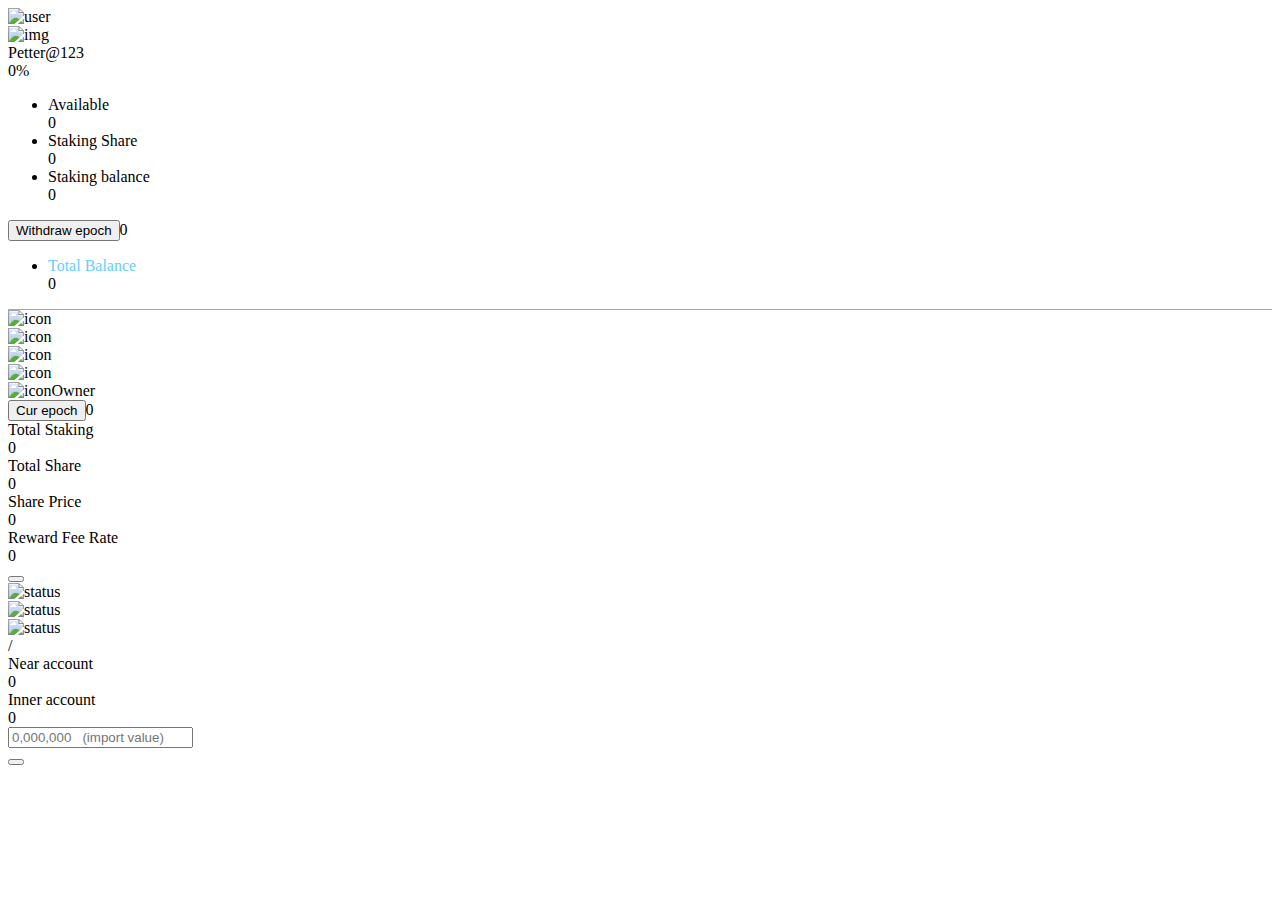
==== index.html @ b902b621 "充值转账" ====
<!DOCTYPE html>
<html lang="en">
<head>
    <meta charset="UTF-8">
    <meta
            name="viewport"
            content="width=device-width, initial-scale=1.0, user-scalable=no"
    />
    <title>NEAR名片</title>
    <link href="./assets/css/reset.css" rel="stylesheet" type="text/css" />
    <link href="assets/css/index.css" rel="stylesheet" type="text/css" />
    <link href="./assets/css/dialog.css" rel="stylesheet" type="text/css" />
    <script src="assets/js/offset.js"></script>
    <script type="text/javascript" src="https://api.map.baidu.com/api?v=2.0&ak=KOmVjPVUAey1G2E8zNhPiuQ6QiEmAwZu&__ec_v__=20190126"></script>
</head>
<body>

<div class="login-wrap">
    <div class="users">
        <img src="assets/images/t001.png" alt="user">
    </div>
    <div class="detailWrap">
        <div class="detailBoxBg">
            <img src="assets/images/bg3.png" alt="img">
            <div class="boxTopIcon">
                Petter@123
                <!--<img src="assets/images/btn01.png" alt="btn">-->
            </div>
            <div class="detailBox">
                <div class="detailBoxTop clearfix">
                    <div class="right">
                        <div class="canvasWrap">
                            <div id="canvas"></div>
                            <div class="canvasText"><span class="scale">0%</span></div>
                        </div>
                    </div>
                    <div class="detailNums">
                        <ul>
                            <li>
                                <div class="BTLeft BTLeftBor left">Available</div>
                                <div class="BTLeft left Available">0</div>
                            </li>
                            <li>
                                <div class="BTLeft BTLeftBor left">Staking Share</div>
                                <div class="BTLeft left StakingShare">0</div>
                            </li>
                            <li>
                                <div class="BTLeft BTLeftBor left">Staking balance</div>
                                <div class="BTLeft left StakingBalance">0</div>
                            </li>
                        </ul>
                    </div>
                </div>
                <div class="detailBoxTop clearfix" style="border-bottom:1px solid #a3a8ae">
                    <div class="right">
                        <div class="canvasTest"><button>Withdraw epoch</button><span class="withdrawEpoch">0</span></div>
                    </div>
                    <div class="detailNums">
                        <ul>
                            <li>
                                <div class="BTLeft BTLeftBor left" style="color: #68cdff;">Total Balance</div>
                                <div class="BTLeft left TotalBalance">0</div>
                            </li>
                        </ul>
                    </div>
                </div>
                <div class="detailBoxBottom">
                    <div class="buttonList"><div class="buttonListIcon" data-type="Deposit"><img src="assets/images/btn02.png" alt="icon"></div></div>
                    <div class="buttonList"><div class="buttonListIcon" data-type="Withdraw"><img src="assets/images/btn03.png" alt="icon"></div></div>
                    <div class="buttonList"><div class="buttonListIcon" data-type="Stake"><img src="assets/images/btn04.png" alt="icon"></div></div>
                    <div class="buttonList"><div class="buttonListIcon" data-type="Unstake"><img src="assets/images/btn05.png" alt="icon"></div></div>
                </div>
            </div>
        </div>
        <div class="indexCenter">
            <div class="owImg"><img src="assets/images/ow2.png" alt="icon"><span class="Onwer">Owner</span></div>
            <div class="vaImg"><button>Cur epoch</button><span class="curEpoch">0</span></div>
        </div>

    </div>
    <div class="totalWrap">
        <div class="totalist" style="background-image:url('assets/images/bg4.png')">
            <div class="left"><i class="totalIcon" style="background-image:url('assets/images/icon001.png')"></i></div>
            <div class="totalText left"><span>Total Staking</span></div>
            <div class="totalText right"><span class="TotalStaking">0</span></div>
        </div>
        <div class="totalist" style="background-image:url('assets/images/bg5.png');top:-.1rem;">
            <div class="left"><i class="totalIcon" style="background-image:url('assets/images/icon002.png')"></i></div>
            <div class="totalText left"><span>Total Share</span></div>
            <div class="totalText right"><span class="TotalShare">0</span></div>
        </div>
        <div class="totalist" style="background-image:url('assets/images/bg6.png');top:-.2rem;">
            <div class="left"><i class="totalIcon" style="background-image:url('assets/images/icon003.png')"></i></div>
            <div class="totalText left"><span>Share Price</span></div>
            <div class="totalText right"><span class="SharePrice">0</span></div>
        </div>
        <div class="totalist" style="background-image:url('assets/images/bg7.png');top:-.3rem;">
            <div class="left"><i class="totalIcon" style="background-image:url('assets/images/icon004.png')"></i></div>
            <div class="totalText left"><span>Reward Fee Rate</span></div>
            <div class="totalText right"><span class="RewardFeeRate">0</span></div>
        </div>
    </div>
</div>
<div class="layerWrap">
    <div class="layerBox">
        <div class="layerTop">
            <span class="accountType" data-type="Deposit" style="background-image:url('assets/images/Deposit.png')"></span>
            <button></button>
        </div>
        <div class="layerStatusWrap">
            <div class="layerStatusList on">
                <img class="neTag1" src="assets/images/ne03.png" alt="status">
            </div>
            <div class="layerStatusList">
                <img src="assets/images/ne02.png" alt="status">
            </div>
            <div class="layerStatusList on">
                <img class="neTag2" src="assets/images/ne01.png" alt="status">
            </div>
        </div>
        <div class="layerTest">
            <div class="layerTestList">
                <i class="layerTestListIcon" style="background-image:url('assets/images/la01.png');width:.25rem;height:.3rem;margin-top:-.15rem;"></i>
                <div class="layerTestVal clearfix">
                    <div class="layerTestLeft" style="width:100%;"><span class="boxTopIconB">/</span></div>
                </div>
            </div>
            <div class="layerTestList">
                <i class="layerTestListIcon" style="background-image:url('assets/images/la02.png');width:.28rem;height:.32rem;margin-top:-.16rem;"></i>
                <div class="layerTestVal clearfix">
                    <div class="layerTestLeft"><span class="AvailableBName">Near account</span></div>
                    <div class="layerTestLeft or"><span class="AvailableB">0</span></div>
                </div>
            </div>
            <div class="layerTestList">
                <i class="layerTestListIcon" style="background-image:url('assets/images/la03.png');width:.32rem;height:.28rem;margin-top:-.14rem;"></i>
                <div class="layerTestVal clearfix">
                    <div class="layerTestLeft"><span class="StakingShareBName">Inner account</span></div>
                    <div class="layerTestLeft or"><span class="StakingShareB">0</span></div>
                </div>
            </div>
            <div class="layerTestList isShow" style="display: none;">
                <i class="layerTestListIcon" style="background-image:url('assets/images/la06.png');width:.32rem;height:.28rem;margin-top:-.14rem;"></i>
                <div class="layerTestVal clearfix">
                    <div class="layerTestLeft"><span class="StakingPriceBName">Staking share</span></div>
                    <div class="layerTestLeft or"><span class="StakingPriceB">0</span></div>
                </div>
            </div>
            <div class="layerTestList">
                <i class="layerTestListIcon" style="background-image:url('assets/images/la04.png');width:.35rem;height:.32rem;margin-top:-.16rem;"></i>
                <div class="layerTestVal clearfix">
                    <div class="layerTestLeft" style="width:100%;"><span><input class="layerValTest" type="text" placeholder="0,000,000   (import value)"></span></div>
                </div>
            </div>
        </div>
        <div class="layerButtonWrap">
            <button class="uploadBtn"></button>
        </div>
    </div>
</div>
<script src="https://cdn.jsdelivr.net/gh/nearprotocol/near-api-js/dist/near-api-js.js"></script>
<script src="https://cdn.jsdelivr.net/npm/js-cookie@2/src/js.cookie.min.js"></script>
<script src="./assets/js/jquery.js"></script>
<script src="./assets/js/base64.js"></script>
<script src="./assets/js/dialog.js"></script>
<script src="./assets/js/echarts.min.js"></script>
<script src="./assets/js/echarts_event.js"></script>
<script src="./config.js"></script>
<script src="./assets/js/main.js"></script>
<script src="./assets/js/index.js"></script>
</body>
</html>
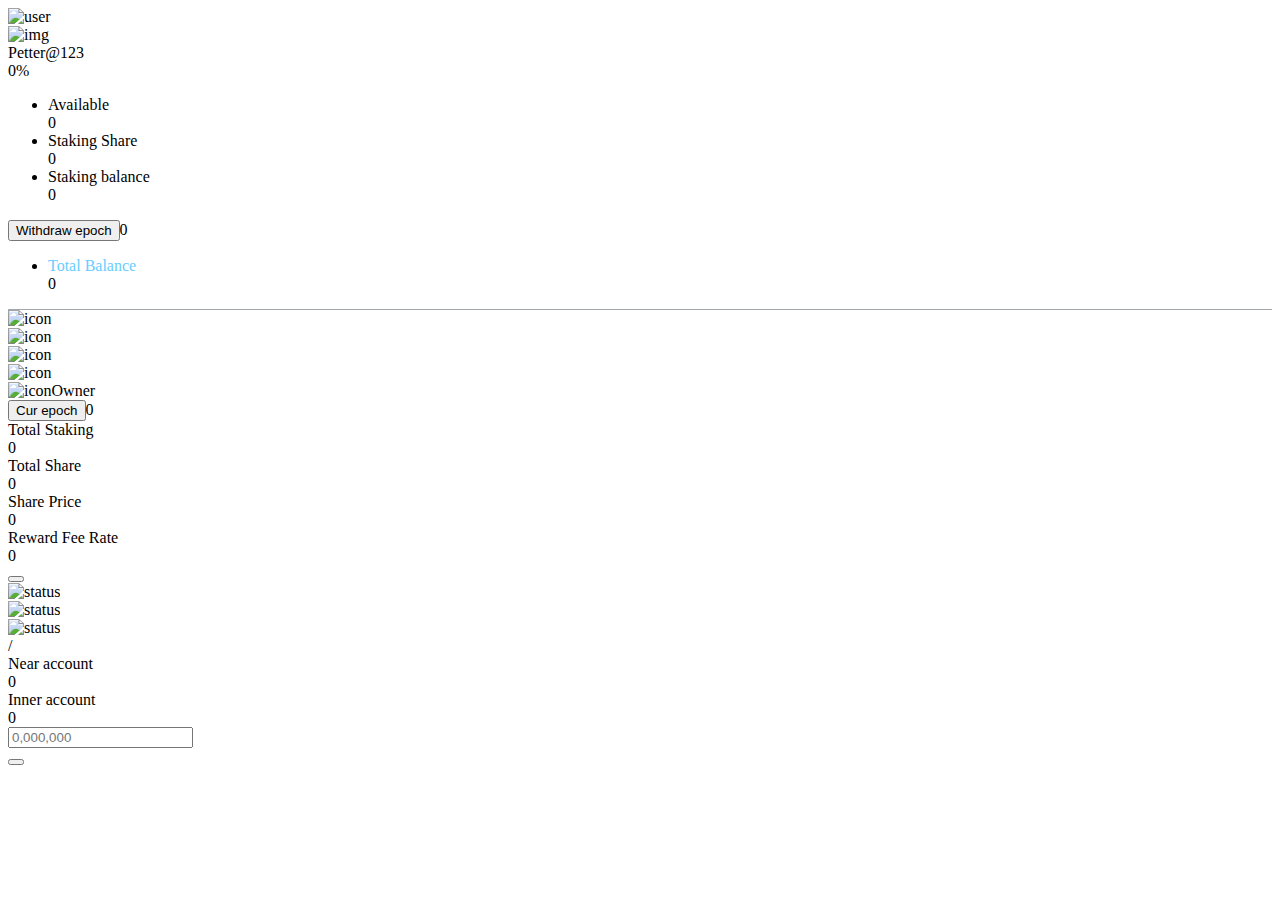
==== commit bb415a6d: "充值转账显示near amount3" ====
--- a/index.html
+++ b/index.html
@@ -149,7 +149,7 @@
             <div class="layerTestList">
                 <i class="layerTestListIcon" style="background-image:url('assets/images/la04.png');width:.35rem;height:.32rem;margin-top:-.16rem;"></i>
                 <div class="layerTestVal clearfix">
-                    <div class="layerTestLeft" style="width:100%;"><span><input class="layerValTest" type="text" placeholder="0,000,000   (import value)"></span></div>
+                    <div class="layerTestLeft" style="width:100%;"><span><input class="layerValTest" type="text" placeholder="0,000,000"></span></div>
                 </div>
             </div>
         </div>
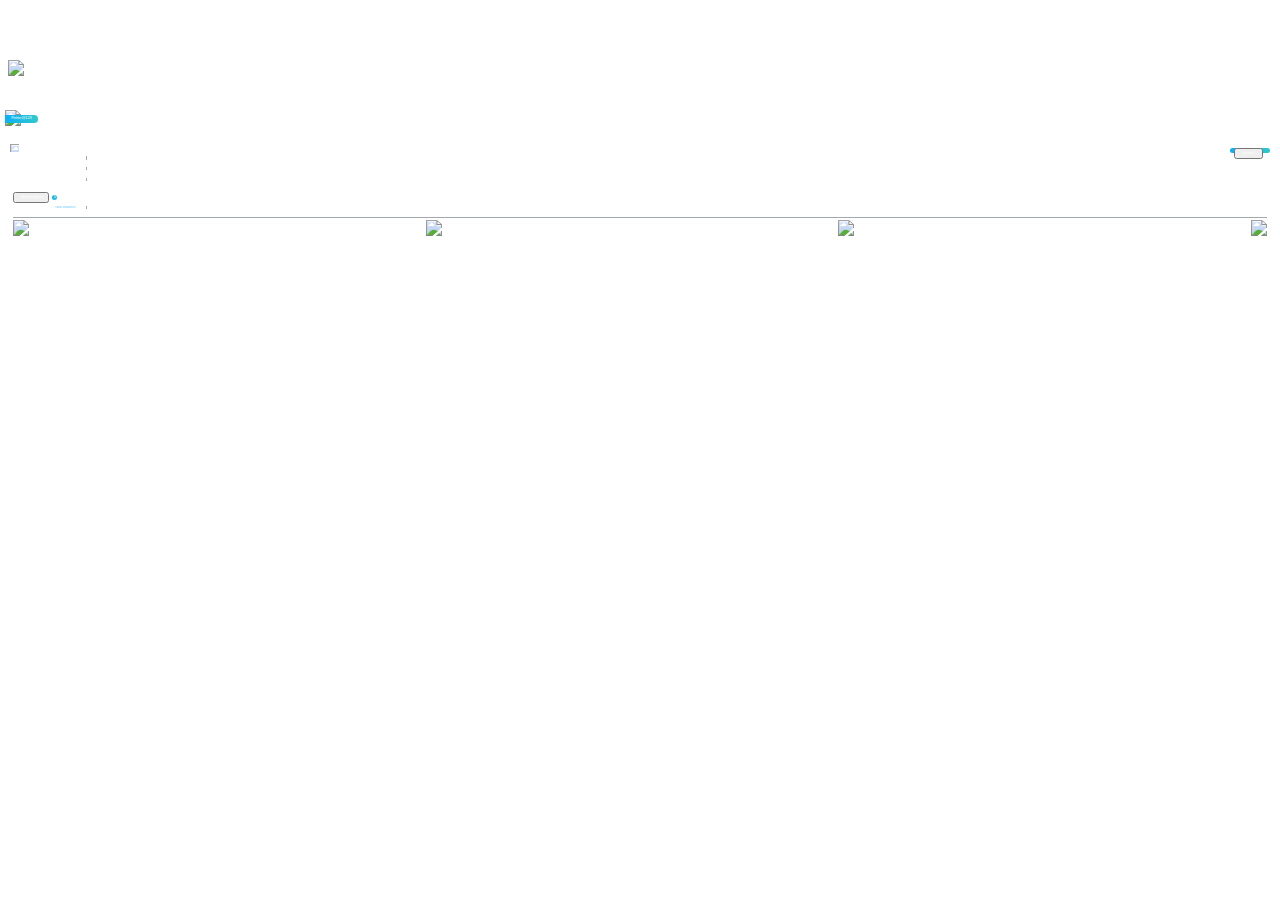
==== commit a1255977: "edition 0.1" ====
--- a/index.html
+++ b/index.html
@@ -9,7 +9,7 @@
     <title>NEAR名片</title>
     <link href="./assets/css/reset.css" rel="stylesheet" type="text/css" />
     <link href="assets/css/index.css" rel="stylesheet" type="text/css" />
-    <link href="./assets/css/dialog.css" rel="stylesheet" type="text/css" />
+    <link href="./assets/css/layer.css" rel="stylesheet" type="text/css" />
     <script src="assets/js/offset.js"></script>
     <script type="text/javascript" src="https://api.map.baidu.com/api?v=2.0&ak=KOmVjPVUAey1G2E8zNhPiuQ6QiEmAwZu&__ec_v__=20190126"></script>
 </head>
@@ -37,8 +37,8 @@
                     <div class="detailNums">
                         <ul>
                             <li>
-                                <div class="BTLeft BTLeftBor left">Available</div>
-                                <div class="BTLeft left Available">0</div>
+                                <div class="BTLeft BTLeftBor left">Inner balance</div>
+                                <div class="BTLeft left Available nicon">0</div>
                             </li>
                             <li>
                                 <div class="BTLeft BTLeftBor left">Staking Share</div>
@@ -46,7 +46,7 @@
                             </li>
                             <li>
                                 <div class="BTLeft BTLeftBor left">Staking balance</div>
-                                <div class="BTLeft left StakingBalance">0</div>
+                                <div class="BTLeft left StakingBalance nicon">0</div>
                             </li>
                         </ul>
                     </div>
@@ -59,7 +59,7 @@
                         <ul>
                             <li>
                                 <div class="BTLeft BTLeftBor left" style="color: #68cdff;">Total Balance</div>
-                                <div class="BTLeft left TotalBalance">0</div>
+                                <div class="BTLeft left TotalBalance nicon">0</div>
                             </li>
                         </ul>
                     </div>
@@ -82,7 +82,7 @@
         <div class="totalist" style="background-image:url('assets/images/bg4.png')">
             <div class="left"><i class="totalIcon" style="background-image:url('assets/images/icon001.png')"></i></div>
             <div class="totalText left"><span>Total Staking</span></div>
-            <div class="totalText right"><span class="TotalStaking">0</span></div>
+            <div class="totalText right"><span class="TotalStaking nicon">0</span></div>
         </div>
         <div class="totalist" style="background-image:url('assets/images/bg5.png');top:-.1rem;">
             <div class="left"><i class="totalIcon" style="background-image:url('assets/images/icon002.png')"></i></div>
@@ -92,7 +92,7 @@
         <div class="totalist" style="background-image:url('assets/images/bg6.png');top:-.2rem;">
             <div class="left"><i class="totalIcon" style="background-image:url('assets/images/icon003.png')"></i></div>
             <div class="totalText left"><span>Share Price</span></div>
-            <div class="totalText right"><span class="SharePrice">0</span></div>
+            <div class="totalText right"><span class="SharePrice nicon">0</span></div>
         </div>
         <div class="totalist" style="background-image:url('assets/images/bg7.png');top:-.3rem;">
             <div class="left"><i class="totalIcon" style="background-image:url('assets/images/icon004.png')"></i></div>
@@ -110,62 +110,72 @@
         <div class="layerStatusWrap">
             <div class="layerStatusList on">
                 <img class="neTag1" src="assets/images/ne03.png" alt="status">
+                <div class="layerTestTitle fromName">Inner balance</div>
+                <div class="layerTestDetail fromBalanceQuantity">500</div>
             </div>
-            <div class="layerStatusList">
+            <div class="layerStatusList" style="padding-top:.4rem;">
                 <img src="assets/images/ne02.png" alt="status">
             </div>
             <div class="layerStatusList on">
                 <img class="neTag2" src="assets/images/ne01.png" alt="status">
+                <div class="layerTestTitle toName">Inner balance</div>
+                <div class="layerTestDetail nicon3"><span class="toBalanceQuantity">500</span><i></i></div>
             </div>
         </div>
-        <div class="layerTest">
-            <div class="layerTestList">
-                <i class="layerTestListIcon" style="background-image:url('assets/images/la01.png');width:.25rem;height:.3rem;margin-top:-.15rem;"></i>
-                <div class="layerTestVal clearfix">
-                    <div class="layerTestLeft" style="width:100%;"><span class="boxTopIconB">/</span></div>
-                </div>
-            </div>
-            <div class="layerTestList">
-                <i class="layerTestListIcon" style="background-image:url('assets/images/la02.png');width:.28rem;height:.32rem;margin-top:-.16rem;"></i>
-                <div class="layerTestVal clearfix">
-                    <div class="layerTestLeft"><span class="AvailableBName">Near account</span></div>
-                    <div class="layerTestLeft or"><span class="AvailableB">0</span></div>
-                </div>
-            </div>
-            <div class="layerTestList">
-                <i class="layerTestListIcon" style="background-image:url('assets/images/la03.png');width:.32rem;height:.28rem;margin-top:-.14rem;"></i>
-                <div class="layerTestVal clearfix">
-                    <div class="layerTestLeft"><span class="StakingShareBName">Inner account</span></div>
-                    <div class="layerTestLeft or"><span class="StakingShareB">0</span></div>
-                </div>
-            </div>
-            <div class="layerTestList isShow" style="display: none;">
-                <i class="layerTestListIcon" style="background-image:url('assets/images/la06.png');width:.32rem;height:.28rem;margin-top:-.14rem;"></i>
-                <div class="layerTestVal clearfix">
-                    <div class="layerTestLeft"><span class="StakingPriceBName">Staking share</span></div>
-                    <div class="layerTestLeft or"><span class="StakingPriceB">0</span></div>
-                </div>
-            </div>
-            <div class="layerTestList">
-                <i class="layerTestListIcon" style="background-image:url('assets/images/la04.png');width:.35rem;height:.32rem;margin-top:-.16rem;"></i>
-                <div class="layerTestVal clearfix">
-                    <div class="layerTestLeft" style="width:100%;"><span><input class="layerValTest" type="text" placeholder="0,000,000"></span></div>
-                </div>
+        <div class="layerWriteWrap">
+            <div class="layerWriteName">Deposit amount</div>
+            <div class="layerTestWrite">
+                <input class="layerValTest" type="text" placeholder="0,000,000" onkeyup="this.value=this.value.replace(/[^\d]/g,'')" onpause="this.value=this.value.replace(/[^\d]/g,'')">
             </div>
         </div>
+        <!--<div class="layerTest">-->
+            <!--<div class="layerTestList">-->
+                <!--<i class="layerTestListIcon" style="background-image:url('assets/images/la01.png');width:.25rem;height:.3rem;margin-top:-.15rem;"></i>-->
+                <!--<div class="layerTestVal clearfix">-->
+                    <!--<div class="layerTestLeft" style="width:100%;"><span class="boxTopIconB">/</span></div>-->
+                <!--</div>-->
+            <!--</div>-->
+            <!--<div class="layerTestList">-->
+                <!--<i class="layerTestListIcon" style="background-image:url('assets/images/la02.png');width:.28rem;height:.32rem;margin-top:-.16rem;"></i>-->
+                <!--<div class="layerTestVal clearfix">-->
+                    <!--<div class="layerTestLeft"><span class="AvailableBName">Near account</span></div>-->
+                    <!--<div class="layerTestLeft or"><span class="AvailableB">0</span></div>-->
+                <!--</div>-->
+            <!--</div>-->
+            <!--<div class="layerTestList">-->
+                <!--<i class="layerTestListIcon" style="background-image:url('assets/images/la03.png');width:.32rem;height:.28rem;margin-top:-.14rem;"></i>-->
+                <!--<div class="layerTestVal clearfix">-->
+                    <!--<div class="layerTestLeft"><span class="StakingShareBName">Inner account</span></div>-->
+                    <!--<div class="layerTestLeft or"><span class="StakingShareB">0</span></div>-->
+                <!--</div>-->
+            <!--</div>-->
+            <!--<div class="layerTestList isShow" style="display: none;">-->
+                <!--<i class="layerTestListIcon" style="background-image:url('assets/images/la06.png');width:.32rem;height:.28rem;margin-top:-.14rem;"></i>-->
+                <!--<div class="layerTestVal clearfix">-->
+                    <!--<div class="layerTestLeft"><span class="StakingPriceBName">Staking share</span></div>-->
+                    <!--<div class="layerTestLeft or"><span class="StakingPriceB">0</span></div>-->
+                <!--</div>-->
+            <!--</div>-->
+            <!--<div class="layerTestList">-->
+                <!--<i class="layerTestListIcon" style="background-image:url('assets/images/la04.png');width:.35rem;height:.32rem;margin-top:-.16rem;"></i>-->
+                <!--<div class="layerTestVal clearfix">-->
+                    <!--<div class="layerTestLeft" style="width:100%;"><span><input class="layerValTest" type="text" placeholder="0.00" onkeyup="this.value=this.value.replace(/[^\d]/g,'')" onpause="this.value=this.value.replace(/[^\d]/g,'')"></span></div>-->
+                <!--</div>-->
+            <!--</div>-->
+        <!--</div>-->
         <div class="layerButtonWrap">
             <button class="uploadBtn"></button>
         </div>
     </div>
 </div>
-<script src="https://cdn.jsdelivr.net/gh/nearprotocol/near-api-js/dist/near-api-js.js"></script>
-<script src="https://cdn.jsdelivr.net/npm/js-cookie@2/src/js.cookie.min.js"></script>
+<script src="./assets/js/near-api-js.js"></script>
+<script src="./assets/js/js.cookie.min.js"></script>
 <script src="./assets/js/jquery.js"></script>
 <script src="./assets/js/base64.js"></script>
-<script src="./assets/js/dialog.js"></script>
+<script src="./assets/js/layer.js"></script>
 <script src="./assets/js/echarts.min.js"></script>
 <script src="./assets/js/echarts_event.js"></script>
-<script src="./config.js"></script>
+<script src="./assets/js/config.js"></script>
 <script src="./assets/js/main.js"></script>
 <script src="./assets/js/index.js"></script>
 </body>
--- a/assets/css/index.css
+++ b/assets/css/index.css
@@ -0,0 +1,439 @@
+.login-wrap {
+    width: 100%;
+    min-height: 100vh;
+    background: url('../images/bg2.jpg');
+    background-size:cover;
+}
+.users{
+    font-size:0;
+    padding-top:6.7vh;
+    padding-bottom:3.75vh;
+    padding-left:.5rem;
+}
+.users img{
+    width:4.97rem;
+    height:auto;
+}
+.detailWrap{
+    padding:0 .3rem;
+}
+.detailBoxBg{
+    position:relative;
+    font-size:0;
+}
+.detailBoxBg img{
+    max-width:100%;
+}
+.detailBox{
+    padding:1rem .5rem .2rem;
+    border-radius:.16rem;
+    position:absolute;
+    left:0;top:0;right:0;
+}
+.boxTopIcon{
+    position:absolute;
+    left:0;top:.34rem;
+    height:.48rem;
+    font-size:.24rem;
+    font-family: arial;
+    line-height:.48rem;
+    color:#fff;
+    padding:0 .4rem;
+    border-top-right-radius:.24rem;
+    border-bottom-right-radius:.24rem;
+    background-image: linear-gradient(to right, #0bb0f6, #30c8cc);
+}
+.boxTopIcon img{
+    width:2.1rem;
+    height:auto;
+}
+
+.detailNums{
+    padding-top:.18rem;
+    margin-right:1.8rem;
+}
+.detailNums ul li:after{clear:both; display:block; height:0; visibility:hidden; line-height:0; content:'\20';}
+.detailNums ul li{
+   font-size:0;
+    overflow:hidden;
+    margin-bottom:.24rem;
+}
+.BTLeft{
+    font-size:.22rem;
+    font-family: arial;
+    line-height:1;
+    color:#fff;
+    /*width:2rem;*/
+    padding-left:.4rem;
+    position:relative;
+}
+.nicon:after{
+    content:'\20';
+    display:block;
+    width:.18rem;
+    height:.18rem;
+    background:url("../images/nicon.png") no-repeat center;
+    background-size:contain;
+    position:absolute;
+    right:-.34rem;
+    top:50%;
+    margin-top:-.09rem;
+}
+.nicon3 span,.nicon3 i{
+    display:inline-block;
+    vertical-align:middle;
+}
+.nicon3 i{
+    width:.24rem;
+    height:.24rem;
+    background:url("../images/nicon3.png") no-repeat center;
+    background-size:contain;
+    margin-left:.14rem;
+}
+.BTLeftBor{
+    width:2rem;
+    border-right:1px solid #a3a8ae;
+    padding-left:.1rem;
+}
+.canvasWrap{
+    width:1.8rem;
+    height:1.7rem;
+    /*overflow:hidden;*/
+    position:relative;
+}
+#canvas{
+    width:2.8rem;
+    height:2.2rem;
+    position:relative;
+    left:-.5rem;
+    top:-.25rem;
+}
+.canvasText{
+    position:absolute;
+    left:0;top:0;right:0;bottom:0;
+    display:none;
+}
+.canvasText span{
+    position:absolute;
+    left:0;top:50%;right:0;
+    margin-top:-.17rem;
+    font-size:.26rem;
+    height:.34rem;
+    line-height:.34rem;
+    text-align:center;
+    color:#fff;
+}
+
+.canvasTest{
+    font-size:0;
+    font-family: arial;
+    padding-top:.18rem;
+}
+.canvasTest button,.canvasTest span{
+    display:inline-block;
+    vertical-align:middle;
+}
+.canvasTest button{
+    display:inline-block;
+    font-size:.18rem;
+    color:#fff;
+    line-height:.34rem;
+    /*width:.77rem;*/
+    /*height:.33rem;*/
+    /*background:url("../images/fr.png") no-repeat center;*/
+    /*background-size:contain;*/
+}
+.canvasTest span{
+    font-size:.18rem;
+    line-height:.34rem;
+    margin-left:.18rem;
+    padding:0 .1rem;
+    color:#fff;
+    border-radius:4px;
+    background-image: linear-gradient(to right, #0bb0f6, #30c8cc);
+}
+
+.detailBoxBottom{
+    display:flex;
+    justify-content:space-between;
+    align-items:center;
+    flex-wrap:nowrap;
+    padding-top:.14rem;
+}
+.buttonListIcon{
+    font-size:0;
+}
+.buttonListIcon img{
+    width:.92rem;
+    height:auto;
+}
+
+.indexCenter{
+    display:flex;
+    justify-content:space-between;
+    align-items:center;
+    flex-wrap:nowrap;
+    padding:2.3vh .3rem 1.8vh;
+    position:relative;
+}
+.owImg,.vaImg{
+    font-size:0;
+
+}
+.owImg img{
+    width:.57rem;
+    height:.44rem;
+    position:absolute;
+    left:.3rem;top:50%;
+    margin-top:-.22rem;
+}
+.owImg span{
+    display:inline-block;
+    max-width:4.2rem;
+    padding-left:.57rem;
+    font-size:.32rem;
+    line-height:.44rem;
+    color:#fff;
+    letter-spacing:1px;
+}
+.vaImg img{
+    width:1.1rem;
+    height:auto;
+}
+.vaImg{
+    height:.34rem;
+    padding:0 .2rem;
+    border-radius:.17rem;
+    background-image: linear-gradient(to right, #0bb0f6, #30c8cc);
+}
+.vaImg button,.vaImg span{
+    display:inline-block;
+    vertical-align:middle;
+}
+.vaImg button{
+    display:inline-block;
+    font-size:.18rem;
+    color:#fff;
+    line-height:.34rem;
+    /*width:.77rem;*/
+    /*height:.33rem;*/
+    /*background:url("../images/fr.png") no-repeat center;*/
+    /*background-size:contain;*/
+}
+.vaImg span{
+    font-size:.18rem;
+    line-height:.34rem;
+    margin-left:.18rem;
+
+    color:#fff;
+
+}
+
+.totalist{
+    width:7.15rem;
+    height:1.34rem;
+    background-repeat:no-repeat;
+    background-position:center;
+    background-size:cover;
+    margin:0 auto;
+    padding-right:.7rem;
+    overflow:hidden;
+    position:relative;
+}
+.totalIcon{
+    display:inline-block;
+    width:.52rem;
+    height:.52rem;
+    background-repeat:no-repeat;
+    background-position:center;
+    background-size:contain;
+    margin-left:.64rem;
+    margin-top:.41rem;
+
+}
+.totalText{
+    padding:.5rem 0;
+    font-size:0;
+}
+.totalist div span{
+    font-size:.22rem;
+    line-height:.34rem;
+    font-weight:bold;
+    color:#fff;
+    padding-left:.44rem;
+    position:relative;
+}
+.totalist div span.nicon{
+    padding-right:.4rem;
+}
+.totalist div span.nicon:after{
+    right:0;
+}
+
+/*弹层*/
+.layerWrap{
+    position:absolute;
+    left:0;top:0;right:0;bottom:0;
+    background-color:rgba(0,0,0,.5);
+    display: none;
+}
+.layerBox{
+    /*height:55%;*/
+    position:absolute;
+    left:0;right:0;bottom:0;
+    border-top-left-radius:.7rem;
+    border-top-right-radius:.7rem;
+    background-color:#fff;
+    padding:.36rem 1.16rem 0;
+}
+.layerTop{
+    position:relative;
+    font-size:0;
+}
+.layerTop span{
+    display:inline-block;
+    width:1.96rem;
+    height:.52rem;
+    background-repeat:no-repeat;
+    background-position:center;
+    background-size:contain;
+    position:relative;
+    margin-left:-.46rem;
+}
+.layerTop button{
+    display: inline-block;
+    width:.3rem;
+    height:.3rem;
+    background:url("../images/close01.png") no-repeat center;
+    background-size:contain;
+    position:absolute;
+    right:-.56rem;top:50%;
+    margin-top:-.15rem;
+}
+.layerStatusWrap{
+    display:flex;
+    justify-content:space-between;
+    align-items:start;
+    flex-wrap:nowrap;
+    padding-top:.64rem;
+    margin:0 -.24rem 0 -.24rem;
+}
+.layerStatusList{
+    width:1.14rem;
+    text-align:center;
+    font-size:0;
+}
+.layerStatusList img{
+    display:inline-block;
+    width:1.14rem;
+    height:auto;
+}
+.layerStatusList.on{
+    width:1.8rem;
+    margin:0;
+}
+.layerStatusList.on img{
+    width:1.52rem;
+}
+.layerTestTitle{
+    font-size:.18rem;
+    line-height:.4rem;
+    text-align:center;
+    color:#b3b3b3;
+    font-family: arial;
+}
+.layerTestDetail{
+    font-size:.3rem;
+    line-height:.54rem;
+    text-align:center;
+    color:#5b5b5b;
+    font-family: arial;
+    position:relative;
+}
+.layerWriteWrap{
+    padding-top:.76rem;
+}
+.layerWriteName{
+    font-size:.28rem;
+    color:#5b5b5b;
+    line-height:.94rem;
+    border-bottom:1px solid #F2F2F2;
+    font-family: arial;
+}
+.layerTestWrite{
+    padding-left:.54rem;
+    height:.94rem;
+    background:url("../images/nicon2.png") no-repeat left center;
+    background-size:.29rem .29rem;
+    border-bottom:1px solid #F2F2F2;
+    font-size:0;
+}
+.layerTestWrite input{
+    display:inline-block;
+    width:100%;
+    font-size:.28rem;
+    line-height:.94rem;
+    color:#5b5b5b;
+}
+
+
+.layerTest{
+    padding-top:.16rem;
+}
+.layerTestList{
+    height:.96rem;
+    position:relative;
+    font-family: arial;
+}
+.layerTestListIcon{
+    display:inline-block;
+    background-repeat:no-repeat;
+    background-position:center;
+    background-size:contain;
+    position:absolute;
+    left:0;top:50%;
+}
+.layerTestVal {
+    border-bottom: 1px solid #e6e6e6;
+    margin-left: .74rem;
+}
+.layerTestLeft{
+    float:left;
+    width:50%;
+    font-size:0;
+}
+.layerTestLeft.or span{
+    text-align:center;
+}
+.layerTestVal .layerTestLeft:last-child span{
+    border-right:0;
+}
+.layerTestLeft span{
+    display:inline-block;
+    width:100%;
+    font-size:.28rem;
+    line-height:.3rem;
+    color:#5b5b5b;
+    margin:.33rem 0;
+    border-right:1px solid #e6e6e6;
+}
+.layerButtonWrap{
+    padding-top:.8rem;
+    padding-bottom:.72rem;
+    text-align:center;
+}
+.layerButtonWrap button{
+    display:inline-block;
+    width:.79rem;
+    height:.79rem;
+    background:url("../images/la05.png") no-repeat center;
+    background-size:contain;
+}
+
+@media (min-width:641px) {
+    html,body {
+        /*max-width:none;*/
+        /*width: 56vh;*/
+        margin: auto;
+    }
+}
--- a/assets/css/layer.css
+++ b/assets/css/layer.css
@@ -0,0 +1 @@
+.layui-m-layer{position:relative;z-index:19891014}.layui-m-layer *{-webkit-box-sizing:content-box;-moz-box-sizing:content-box;box-sizing:content-box}.layui-m-layermain,.layui-m-layershade{position:fixed;left:0;top:0;width:100%;height:100%}.layui-m-layershade{background-color:rgba(0,0,0,.7);pointer-events:auto}.layui-m-layermain{display:table;font-family:Helvetica,arial,sans-serif;pointer-events:none}.layui-m-layermain .layui-m-layersection{display:table-cell;vertical-align:middle;text-align:center}.layui-m-layerchild{position:relative;display:inline-block;text-align:left;background-color:#fff;font-size:14px;border-radius:5px;box-shadow:0 0 8px rgba(0,0,0,.1);pointer-events:auto;-webkit-overflow-scrolling:touch;-webkit-animation-fill-mode:both;animation-fill-mode:both;-webkit-animation-duration:.2s;animation-duration:.2s}@-webkit-keyframes layui-m-anim-scale{0%{opacity:0;-webkit-transform:scale(.5);transform:scale(.5)}100%{opacity:1;-webkit-transform:scale(1);transform:scale(1)}}@keyframes layui-m-anim-scale{0%{opacity:0;-webkit-transform:scale(.5);transform:scale(.5)}100%{opacity:1;-webkit-transform:scale(1);transform:scale(1)}}.layui-m-anim-scale{animation-name:layui-m-anim-scale;-webkit-animation-name:layui-m-anim-scale}@-webkit-keyframes layui-m-anim-up{0%{opacity:0;-webkit-transform:translateY(800px);transform:translateY(800px)}100%{opacity:1;-webkit-transform:translateY(0);transform:translateY(0)}}@keyframes layui-m-anim-up{0%{opacity:0;-webkit-transform:translateY(800px);transform:translateY(800px)}100%{opacity:1;-webkit-transform:translateY(0);transform:translateY(0)}}.layui-m-anim-up{-webkit-animation-name:layui-m-anim-up;animation-name:layui-m-anim-up}.layui-m-layer0 .layui-m-layerchild{width:90%;max-width:640px}.layui-m-layer1 .layui-m-layerchild{border:none;border-radius:0}.layui-m-layer2 .layui-m-layerchild{width:auto;max-width:260px;min-width:40px;border:none;background:0 0;box-shadow:none;color:#fff}.layui-m-layerchild h3{padding:0 10px;height:60px;line-height:60px;font-size:16px;font-weight:400;border-radius:5px 5px 0 0;text-align:center}.layui-m-layerbtn span,.layui-m-layerchild h3{text-overflow:ellipsis;overflow:hidden;white-space:nowrap}.layui-m-layercont{padding:50px 30px;line-height:22px;text-align:center}.layui-m-layer1 .layui-m-layercont{padding:0;text-align:left}.layui-m-layer2 .layui-m-layercont{text-align:center;padding:0;line-height:0}.layui-m-layer2 .layui-m-layercont i{width:25px;height:25px;margin-left:8px;display:inline-block;background-color:#fff;border-radius:100%;-webkit-animation:layui-m-anim-loading 1.4s infinite ease-in-out;animation:layui-m-anim-loading 1.4s infinite ease-in-out;-webkit-animation-fill-mode:both;animation-fill-mode:both}.layui-m-layerbtn,.layui-m-layerbtn span{position:relative;text-align:center;border-radius:0 0 5px 5px}.layui-m-layer2 .layui-m-layercont p{margin-top:20px}@-webkit-keyframes layui-m-anim-loading{0%,100%,80%{transform:scale(0);-webkit-transform:scale(0)}40%{transform:scale(1);-webkit-transform:scale(1)}}@keyframes layui-m-anim-loading{0%,100%,80%{transform:scale(0);-webkit-transform:scale(0)}40%{transform:scale(1);-webkit-transform:scale(1)}}.layui-m-layer2 .layui-m-layercont i:first-child{margin-left:0;-webkit-animation-delay:-.32s;animation-delay:-.32s}.layui-m-layer2 .layui-m-layercont i.layui-m-layerload{-webkit-animation-delay:-.16s;animation-delay:-.16s}.layui-m-layer2 .layui-m-layercont>div{line-height:22px;padding-top:7px;margin-bottom:20px;font-size:14px}.layui-m-layerbtn{display:box;display:-moz-box;display:-webkit-box;width:100%;height:50px;line-height:50px;font-size:0;border-top:1px solid #D0D0D0;background-color:#F2F2F2}.layui-m-layerbtn span{display:block;-moz-box-flex:1;box-flex:1;-webkit-box-flex:1;font-size:14px;cursor:pointer}.layui-m-layerbtn span[yes]{color:#40AFFE}.layui-m-layerbtn span[no]{border-right:1px solid #D0D0D0;border-radius:0 0 0 5px}.layui-m-layerbtn span:active{background-color:#F6F6F6}.layui-m-layerend{position:absolute;right:7px;top:10px;width:30px;height:30px;border:0;font-weight:400;background:0 0;cursor:pointer;-webkit-appearance:none;font-size:30px}.layui-m-layerend::after,.layui-m-layerend::before{position:absolute;left:5px;top:15px;content:'';width:18px;height:1px;background-color:#999;transform:rotate(45deg);-webkit-transform:rotate(45deg);border-radius:3px}.layui-m-layerend::after{transform:rotate(-45deg);-webkit-transform:rotate(-45deg)}body .layui-m-layer .layui-m-layer-footer{position:fixed;width:95%;max-width:100%;margin:0 auto;left:0;right:0;bottom:10px;background:0 0}.layui-m-layer-footer .layui-m-layercont{padding:20px;border-radius:5px 5px 0 0;background-color:rgba(255,255,255,.8)}.layui-m-layer-footer .layui-m-layerbtn{display:block;height:auto;background:0 0;border-top:none}.layui-m-layer-footer .layui-m-layerbtn span{background-color:rgba(255,255,255,.8)}.layui-m-layer-footer .layui-m-layerbtn span[no]{color:#FD482C;border-top:1px solid #c2c2c2;border-radius:0 0 5px 5px}.layui-m-layer-footer .layui-m-layerbtn span[yes]{margin-top:10px;border-radius:5px}body .layui-m-layer .layui-m-layer-msg{width:auto;max-width:90%;margin:0 auto;bottom:-150px;background-color:rgba(0,0,0,.7);color:#fff}.layui-m-layer-msg .layui-m-layercont{padding:10px 20px}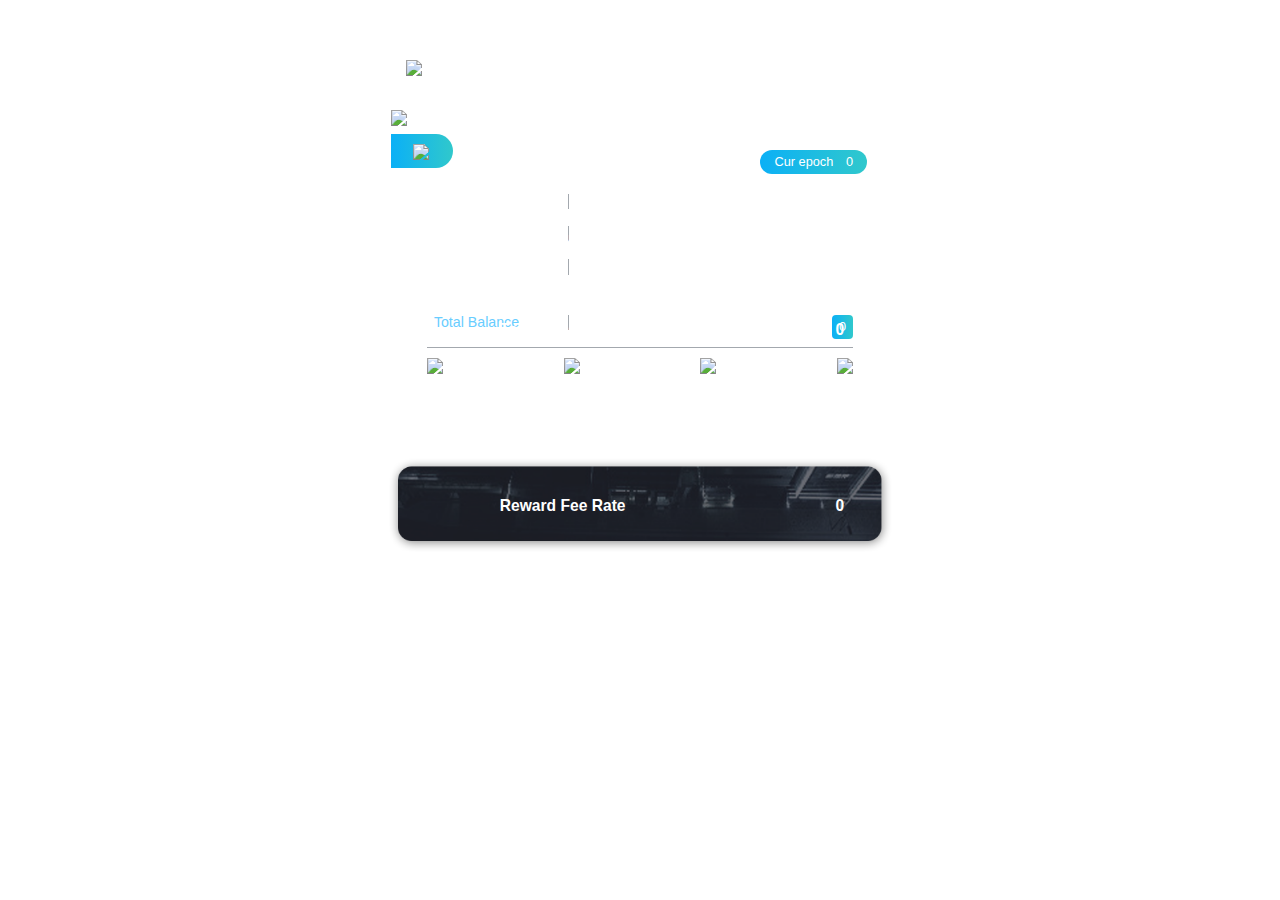
==== commit 2a0bcde4: "070201" ====
--- a/index.html
+++ b/index.html
@@ -6,31 +6,30 @@
             name="viewport"
             content="width=device-width, initial-scale=1.0, user-scalable=no"
     />
-    <title>NEAR名片</title>
+    <title>NEAR Staking Pool</title>
     <link href="./assets/css/reset.css" rel="stylesheet" type="text/css" />
     <link href="assets/css/index.css" rel="stylesheet" type="text/css" />
     <link href="./assets/css/layer.css" rel="stylesheet" type="text/css" />
     <script src="assets/js/offset.js"></script>
-    <script type="text/javascript" src="https://api.map.baidu.com/api?v=2.0&ak=KOmVjPVUAey1G2E8zNhPiuQ6QiEmAwZu&__ec_v__=20190126"></script>
 </head>
 <body>
 
 <div class="login-wrap">
     <div class="users">
         <img src="assets/images/t001.png" alt="user">
+        <button class="loginOut"></button>
     </div>
     <div class="detailWrap">
         <div class="detailBoxBg">
             <img src="assets/images/bg3.png" alt="img">
             <div class="boxTopIcon">
-                Petter@123
-                <!--<img src="assets/images/btn01.png" alt="btn">-->
+                /
             </div>
             <div class="detailBox">
                 <div class="detailBoxTop clearfix">
                     <div class="right">
                         <div class="canvasWrap">
-                            <div id="canvas"></div>
+                            <canvas id="canvas"></canvas>
                             <div class="canvasText"><span class="scale">0%</span></div>
                         </div>
                     </div>
@@ -73,7 +72,7 @@
             </div>
         </div>
         <div class="indexCenter">
-            <div class="owImg"><img src="assets/images/ow2.png" alt="icon"><span class="Onwer">Owner</span></div>
+            <div class="owImg"><img src="assets/images/ow2.png" alt="icon"><span class="Onwer">/</span></div>
             <div class="vaImg"><button>Cur epoch</button><span class="curEpoch">0</span></div>
         </div>
 
@@ -111,7 +110,7 @@
             <div class="layerStatusList on">
                 <img class="neTag1" src="assets/images/ne03.png" alt="status">
                 <div class="layerTestTitle fromName">Inner balance</div>
-                <div class="layerTestDetail fromBalanceQuantity">500</div>
+                <div class="layerTestDetail nicon3"><span class="fromBalanceQuantity">0</span><i class="niconTogA"></i></div>
             </div>
             <div class="layerStatusList" style="padding-top:.4rem;">
                 <img src="assets/images/ne02.png" alt="status">
@@ -119,50 +118,15 @@
             <div class="layerStatusList on">
                 <img class="neTag2" src="assets/images/ne01.png" alt="status">
                 <div class="layerTestTitle toName">Inner balance</div>
-                <div class="layerTestDetail nicon3"><span class="toBalanceQuantity">500</span><i></i></div>
+                <div class="layerTestDetail nicon3"><span class="toBalanceQuantity">0</span><i class="niconTogB"></i></div>
             </div>
         </div>
         <div class="layerWriteWrap">
-            <div class="layerWriteName">Deposit amount</div>
+            <div class="layerWriteName">/</div>
             <div class="layerTestWrite">
                 <input class="layerValTest" type="text" placeholder="0,000,000" onkeyup="this.value=this.value.replace(/[^\d]/g,'')" onpause="this.value=this.value.replace(/[^\d]/g,'')">
             </div>
         </div>
-        <!--<div class="layerTest">-->
-            <!--<div class="layerTestList">-->
-                <!--<i class="layerTestListIcon" style="background-image:url('assets/images/la01.png');width:.25rem;height:.3rem;margin-top:-.15rem;"></i>-->
-                <!--<div class="layerTestVal clearfix">-->
-                    <!--<div class="layerTestLeft" style="width:100%;"><span class="boxTopIconB">/</span></div>-->
-                <!--</div>-->
-            <!--</div>-->
-            <!--<div class="layerTestList">-->
-                <!--<i class="layerTestListIcon" style="background-image:url('assets/images/la02.png');width:.28rem;height:.32rem;margin-top:-.16rem;"></i>-->
-                <!--<div class="layerTestVal clearfix">-->
-                    <!--<div class="layerTestLeft"><span class="AvailableBName">Near account</span></div>-->
-                    <!--<div class="layerTestLeft or"><span class="AvailableB">0</span></div>-->
-                <!--</div>-->
-            <!--</div>-->
-            <!--<div class="layerTestList">-->
-                <!--<i class="layerTestListIcon" style="background-image:url('assets/images/la03.png');width:.32rem;height:.28rem;margin-top:-.14rem;"></i>-->
-                <!--<div class="layerTestVal clearfix">-->
-                    <!--<div class="layerTestLeft"><span class="StakingShareBName">Inner account</span></div>-->
-                    <!--<div class="layerTestLeft or"><span class="StakingShareB">0</span></div>-->
-                <!--</div>-->
-            <!--</div>-->
-            <!--<div class="layerTestList isShow" style="display: none;">-->
-                <!--<i class="layerTestListIcon" style="background-image:url('assets/images/la06.png');width:.32rem;height:.28rem;margin-top:-.14rem;"></i>-->
-                <!--<div class="layerTestVal clearfix">-->
-                    <!--<div class="layerTestLeft"><span class="StakingPriceBName">Staking share</span></div>-->
-                    <!--<div class="layerTestLeft or"><span class="StakingPriceB">0</span></div>-->
-                <!--</div>-->
-            <!--</div>-->
-            <!--<div class="layerTestList">-->
-                <!--<i class="layerTestListIcon" style="background-image:url('assets/images/la04.png');width:.35rem;height:.32rem;margin-top:-.16rem;"></i>-->
-                <!--<div class="layerTestVal clearfix">-->
-                    <!--<div class="layerTestLeft" style="width:100%;"><span><input class="layerValTest" type="text" placeholder="0.00" onkeyup="this.value=this.value.replace(/[^\d]/g,'')" onpause="this.value=this.value.replace(/[^\d]/g,'')"></span></div>-->
-                <!--</div>-->
-            <!--</div>-->
-        <!--</div>-->
         <div class="layerButtonWrap">
             <button class="uploadBtn"></button>
         </div>
@@ -173,7 +137,6 @@
 <script src="./assets/js/jquery.js"></script>
 <script src="./assets/js/base64.js"></script>
 <script src="./assets/js/layer.js"></script>
-<script src="./assets/js/echarts.min.js"></script>
 <script src="./assets/js/echarts_event.js"></script>
 <script src="./assets/js/config.js"></script>
 <script src="./assets/js/main.js"></script>
--- a/assets/css/index.css
+++ b/assets/css/index.css
@@ -9,11 +9,21 @@
     padding-top:6.7vh;
     padding-bottom:3.75vh;
     padding-left:.5rem;
+    position:relative;
 }
 .users img{
     width:4.97rem;
     height:auto;
 }
+.loginOut{
+    width:.5rem;
+    height:.5rem;
+    position:absolute;
+    right:.4rem;top:50%;
+    margin-top:-.12rem;
+    background:url("../images/out.png") no-repeat center;
+    background-size:.3rem auto;
+}
 .detailWrap{
     padding:0 .3rem;
 }
@@ -22,7 +32,9 @@
     font-size:0;
 }
 .detailBoxBg img{
-    max-width:100%;
+    /*max-width:100%;*/
+    width:100%;
+    height:auto;
 }
 .detailBox{
     padding:1rem .5rem .2rem;
@@ -59,9 +71,9 @@
     margin-bottom:.24rem;
 }
 .BTLeft{
-    font-size:.22rem;
-    font-family: arial;
-    line-height:1;
+    font-size:.2rem;
+    font-family: arial;
+    line-height:.22rem;
     color:#fff;
     /*width:2rem;*/
     padding-left:.4rem;
@@ -96,18 +108,19 @@
     padding-left:.1rem;
 }
 .canvasWrap{
-    width:1.8rem;
+    width:1.7rem;
     height:1.7rem;
-    /*overflow:hidden;*/
-    position:relative;
-}
-#canvas{
-    width:2.8rem;
-    height:2.2rem;
-    position:relative;
-    left:-.5rem;
-    top:-.25rem;
-}
+    overflow:hidden;
+    position:relative;
+    margin-right:.1rem;
+}
+/*#canvas{*/
+    /*width:2.8rem;*/
+    /*height:2.2rem;*/
+    /*position:relative;*/
+    /*left:-.5rem;*/
+    /*top:-.25rem;*/
+/*}*/
 .canvasText{
     position:absolute;
     left:0;top:0;right:0;bottom:0;
@@ -234,11 +247,12 @@
     height:1.34rem;
     background-repeat:no-repeat;
     background-position:center;
-    background-size:cover;
+    background-size:contain;
     margin:0 auto;
     padding-right:.7rem;
     overflow:hidden;
     position:relative;
+    font-family: "Arial", arial;
 }
 .totalIcon{
     display:inline-block;
